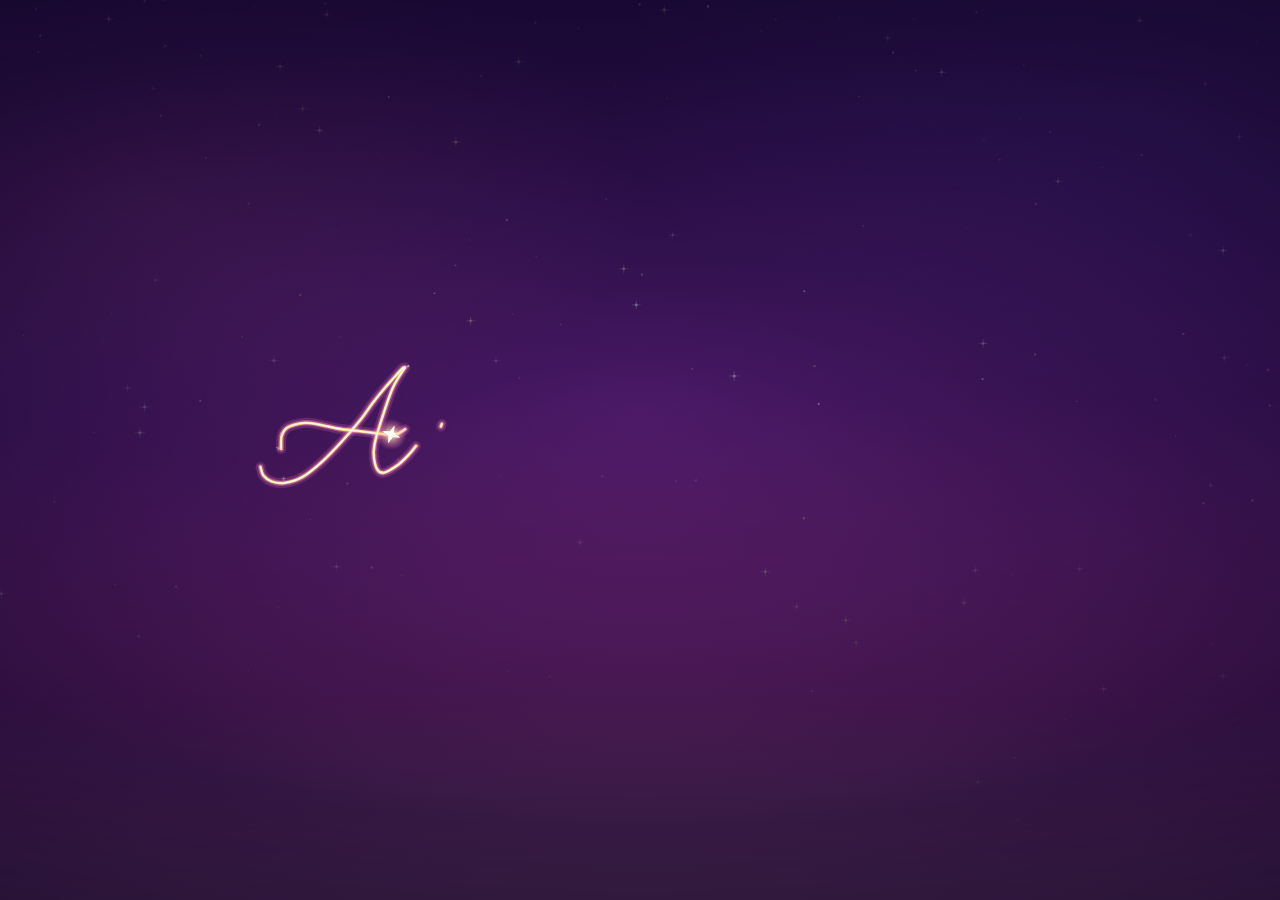
==== index.html @ 1be4444c "Anya's App: first version (home, drawn opening, Maths angles lessons, scores page) Co-Authored-By: C" ====
<!doctype html>
<html lang="en">
<head>
<meta charset="utf-8">
<meta name="viewport" content="width=device-width, initial-scale=1, viewport-fit=cover">
<meta name="robots" content="noindex, nofollow">
<meta name="theme-color" content="#1e0b3a">
<meta name="mobile-web-app-capable" content="yes">
<meta name="apple-mobile-web-app-capable" content="yes">
<meta name="apple-mobile-web-app-status-bar-style" content="black-translucent">
<meta name="apple-mobile-web-app-title" content="Anya's App">
<title>Anya's App</title>
<link rel="manifest" href="manifest.webmanifest">
<link rel="apple-touch-icon" href="icons/icon-180.png">
<link rel="icon" type="image/png" href="icons/icon-192.png">
<link rel="preload" href="fonts/quicksand.woff2" as="font" type="font/woff2" crossorigin>
<link rel="preload" href="fonts/allura.woff2" as="font" type="font/woff2" crossorigin>
<link rel="stylesheet" href="css/app.css">
</head>
<body class="booting">
<canvas id="sky" aria-hidden="true"></canvas>
<div id="aurora" aria-hidden="true"></div>
<main id="app"></main>
<div id="intro" role="img" aria-label="Anya's App"></div>
<canvas id="fx" aria-hidden="true"></canvas>
<noscript><p style="color:#fff;padding:24px;font-family:sans-serif">Anya's App needs JavaScript turned on.</p></noscript>
<script src="js/config.js"></script>
<script src="js/wordmark-data.js"></script>
<script src="js/fx.js"></script>
<script src="js/intro.js"></script>
<script src="js/store.js"></script>
<script src="js/diagram.js"></script>
<script src="js/questions.js"></script>
<script src="js/ring.js"></script>
<script src="js/lessons.js"></script>
<script src="js/player.js"></script>
<script src="js/app.js"></script>
</body>
</html>
---- css/app.css ----
/* Anya's App — "twilight rose". One stylesheet; no build step. */
@font-face { font-family: Quicksand; src: url(../fonts/quicksand.woff2) format('woff2'); font-weight: 300 700; font-display: swap; }
@font-face { font-family: Allura; src: url(../fonts/allura.woff2) format('woff2'); font-display: swap; }
:root {
  --night: #1e0b3a; --plum: #5b1e6e; --rose: #b83b8e; --blush: #f58fb0; --gold: #ffd98a; --cream: #fff8fb; --ink: #3b1a4a;
  --pink: #ff5fa2; --violet: #8b5cf6; --amber: #f5b301; --mint: #22c5a5;
  --glass: rgba(255,255,255,.14); --glass-line: rgba(255,255,255,.36); --line: #ecd2e4;
  --sat: env(safe-area-inset-top, 0px); --sab: env(safe-area-inset-bottom, 0px);
}
* { box-sizing: border-box; -webkit-tap-highlight-color: transparent; }
html, body { margin: 0; min-height: 100%; }
body { font-family: Quicksand, system-ui, sans-serif; font-weight: 500; color: #fff; background: #1e0b3a; min-height: 100dvh; overflow-x: hidden;
  -webkit-font-smoothing: antialiased; -webkit-user-select: none; user-select: none; -webkit-text-size-adjust: 100%; touch-action: manipulation; }
body::before { content: ""; position: fixed; inset: 0; z-index: -3; background: linear-gradient(180deg, #1e0b3a 0%, #5b1e6e 44%, #b83b8e 78%, #f58fb0 100%); }
#sky { position: fixed; inset: 0; width: 100%; height: 100%; z-index: -2; pointer-events: none; }
#aurora { position: fixed; inset: -20%; z-index: -1; pointer-events: none; animation: drift 26s ease-in-out infinite alternate;
  background: radial-gradient(40% 30% at 22% 30%, rgba(255,111,181,.34), transparent 70%), radial-gradient(45% 34% at 80% 22%, rgba(139,92,246,.36), transparent 70%), radial-gradient(52% 30% at 50% 88%, rgba(255,217,138,.24), transparent 70%); }
@keyframes drift { to { transform: translate3d(4%, -3%, 0) rotate(6deg); } }
#fx { position: fixed; inset: 0; width: 100%; height: 100%; z-index: 30; pointer-events: none; }
button { font-family: inherit; cursor: pointer; }
button:focus-visible, a:focus-visible { outline: 3px solid #fff; outline-offset: 3px; }

/* ---------- opening animation ---------- */
#intro { position: fixed; inset: 0; z-index: 20; display: grid; place-items: center; transition: opacity .9s ease;
  background: radial-gradient(120% 80% at 50% 46%, rgba(58,21,96,.5) 0%, rgba(24,8,50,.86) 58%, rgba(14,4,34,.95) 100%); }
#intro.out { opacity: 0; pointer-events: none; }
#intro svg { width: min(86vw, 780px); height: auto; overflow: visible; }
#intro svg.shine { animation: shine 1.3s ease-out; }
@keyframes shine { 0% { filter: brightness(1); } 30% { filter: brightness(1.5) drop-shadow(0 0 22px rgba(255,220,160,.9)); } 100% { filter: brightness(1.08) drop-shadow(0 0 10px rgba(255,170,210,.5)); } }
body.booting #app { visibility: hidden; }

/* ---------- page frame ---------- */
#app { position: relative; min-height: 100dvh; max-width: 620px; margin: 0 auto; padding: calc(var(--sat) + 14px) 16px calc(var(--sab) + 18px); display: flex; flex-direction: column; }
.screen { flex: 1; display: flex; flex-direction: column; animation: screenIn .45s cubic-bezier(.2,.8,.2,1) both; }
@keyframes screenIn { from { opacity: 0; transform: translateY(14px); } }
.rise { animation: rise .7s cubic-bezier(.2,.8,.2,1) both; animation-delay: calc(var(--i, 0) * 70ms + 150ms); }
@keyframes rise { from { opacity: 0; transform: translateY(22px) scale(.96); } }
@keyframes spin { to { transform: rotate(360deg); } }
@keyframes pop { 0% { transform: scale(0) rotate(-30deg); opacity: 0; } 100% { transform: scale(1) rotate(0); opacity: 1; } }
@keyframes shake { 20%, 60% { transform: translateX(-7px); } 40%, 80% { transform: translateX(7px); } }
@keyframes glowpulse { 0%, 100% { box-shadow: 0 6px 18px rgba(184,59,142,.4), 0 0 0 0 rgba(255,150,200,.7); } 50% { box-shadow: 0 6px 18px rgba(184,59,142,.4), 0 0 0 10px rgba(255,150,200,0); } }

/* ---------- home ---------- */
.hello { text-align: center; margin: clamp(10px, 4vh, 44px) 0 clamp(14px, 3vh, 30px); }
.hi { display: block; font-family: Allura, cursive; font-weight: 400; font-size: clamp(68px, 21vw, 124px); line-height: .92; padding: .12em .2em .1em;
  background: linear-gradient(100deg, #ffe9b5 5%, #ffb3d2 50%, #ffd98a 95%); -webkit-background-clip: text; background-clip: text; color: transparent;
  filter: drop-shadow(0 2px 14px rgba(255,140,200,.55)); }
.ask { margin: 0; font-size: clamp(18px, 5vw, 25px); font-weight: 500; line-height: 1.3; text-shadow: 0 1px 10px rgba(30,11,58,.5); }
.subjects { list-style: none; margin: 0; padding: 0; display: grid; grid-template-columns: repeat(2, minmax(0, 1fr)); gap: clamp(11px, 1.9vh, 18px) 12px; }
.subject { display: flex; align-items: center; gap: 9px; width: 100%; min-height: clamp(64px, 9.6vh, 92px); padding: 10px 10px 10px 9px; border-radius: 999px; border: 1.5px solid var(--glass-line);
  background: linear-gradient(135deg, rgba(255,255,255,.3), rgba(255,255,255,.09)); -webkit-backdrop-filter: blur(10px); backdrop-filter: blur(10px);
  color: #fff; font: 600 clamp(16px, 4.4vw, 22px)/1.15 Quicksand, sans-serif; letter-spacing: .2px; text-align: left; text-decoration: none; text-shadow: 0 1px 8px rgba(30,11,58,.45);
  animation: calm 4.6s ease-in-out infinite; animation-delay: calc(var(--i) * -.62s); }
.subject:active { filter: brightness(1.15); }
.subject .ico { flex: none; width: 42px; height: 42px; border-radius: 50%; display: grid; place-items: center; font-size: 25px; text-shadow: none;
  background: radial-gradient(circle at 30% 25%, #fff, #ffd9ea 72%); box-shadow: 0 2px 8px rgba(30,11,58,.25), inset 0 -2px 4px rgba(255,150,200,.35); }
.subject span:last-child { min-width: 0; overflow-wrap: anywhere; }
@keyframes calm {
  0%, 100% { transform: scale(1); box-shadow: 0 6px 22px rgba(30,11,58,.28), inset 0 1px 0 rgba(255,255,255,.5), 0 0 0 rgba(255,190,220,0); }
  50% { transform: scale(1.035); box-shadow: 0 9px 26px rgba(30,11,58,.3), inset 0 1px 0 rgba(255,255,255,.6), 0 0 26px rgba(255,190,220,.6); }
}

/* ---------- inner pages ---------- */
.bar { display: flex; align-items: center; gap: 10px; min-height: 46px; margin-bottom: 10px; }
.back, .mute { flex: none; display: inline-flex; align-items: center; justify-content: center; gap: 4px; min-height: 44px; padding: 8px 16px 8px 12px; border-radius: 999px;
  background: var(--glass); border: 1.5px solid var(--glass-line); color: #fff; font: 600 16px/1 Quicksand, sans-serif; text-decoration: none; }
.back::before { content: "‹"; font-size: 24px; line-height: .7; margin-top: -3px; }
.mute { width: 44px; padding: 0; font-size: 19px; }
.bar h1 { flex: 1; min-width: 0; margin: 0; font: 600 clamp(16px, 4.4vw, 21px)/1.2 Quicksand, sans-serif; text-align: center; text-shadow: 0 1px 8px rgba(30,11,58,.5); }
.title { font-family: Allura, cursive; font-weight: 400; font-size: clamp(60px, 17vw, 96px); line-height: 1.2; text-align: center; margin: 2vh 0 1vh; padding: .1em .2em;
  background: linear-gradient(100deg, #ffe9b5, #ffb3d2 55%, #ffd98a); -webkit-background-clip: text; background-clip: text; color: transparent; filter: drop-shadow(0 2px 12px rgba(255,140,200,.5)); }
.lead { text-align: center; font-size: clamp(17px, 4.6vw, 21px); margin: 0 0 16px; text-shadow: 0 1px 8px rgba(30,11,58,.5); }
.cards { list-style: none; margin: 0; padding: 0; display: grid; gap: 13px; }
.card { position: relative; display: flex; align-items: center; gap: 14px; width: 100%; padding: 14px 16px; border: 0; border-radius: 24px; background: var(--cream); color: var(--ink);
  text-decoration: none; text-align: left; box-shadow: 0 8px 26px rgba(30,11,58,.3); }
.card:active { transform: scale(.985); }
.card .num { flex: none; width: 46px; height: 46px; border-radius: 50%; display: grid; place-items: center; font: 700 21px Quicksand, sans-serif; color: #fff; background: linear-gradient(135deg, #ff7fb8, #b469ff); }
.card .tx { flex: 1; min-width: 0; }
.card .t { display: block; font: 700 clamp(16px, 4.4vw, 19px)/1.2 Quicksand, sans-serif; }
.card .s { display: block; font: 500 15px/1.3 Quicksand, sans-serif; opacity: .78; margin-top: 3px; }
.stars { flex: none; font-size: 21px; letter-spacing: 1px; color: #e3cbdc; white-space: nowrap; }
.stars b { color: var(--amber); font-weight: 400; }
.card .here { position: absolute; top: -11px; right: 16px; background: linear-gradient(135deg, #ffd36e, #ff9ec4); color: var(--ink); font: 700 13px/1 Quicksand, sans-serif; padding: 5px 12px; border-radius: 999px; box-shadow: 0 2px 8px rgba(30,11,58,.25); }
.soon { margin: auto 0; text-align: center; background: var(--cream); color: var(--ink); border-radius: 28px; padding: 26px 20px; box-shadow: 0 12px 40px rgba(30,11,58,.35); }
.soon .big { font-size: 54px; line-height: 1; }
.soon h2 { margin: 10px 0 6px; font: 700 22px/1.25 Quicksand, sans-serif; }
.soon p { margin: 0 0 18px; font: 500 17px/1.4 Quicksand, sans-serif; }
.foot { margin-top: auto; padding-top: 18px; text-align: center; font: 500 13px Quicksand, sans-serif; color: rgba(255,255,255,.75); }

/* ---------- lesson ---------- */
.stages { list-style: none; padding: 0; margin: 0 0 10px; display: grid; grid-template-columns: repeat(3, minmax(0, 1fr)); gap: 8px; }
.stage { display: flex; align-items: center; justify-content: center; gap: 6px; min-height: 44px; padding: 6px 8px; border-radius: 999px; border: 1.5px solid var(--glass-line); background: var(--glass);
  color: #fff; font: 600 15px/1.1 Quicksand, sans-serif; text-align: center; text-decoration: none; }
.stage i { font-style: normal; width: 22px; height: 22px; border-radius: 50%; display: grid; place-items: center; font-size: 13px; font-weight: 700; background: rgba(255,255,255,.25); }
.stage.done i { background: var(--mint); color: #fff; }
.stage.on { background: #fff; color: var(--ink); border-color: #fff; box-shadow: 0 0 18px rgba(255,200,230,.75); }
.stage.on i { background: linear-gradient(135deg, #ff7fb8, #b469ff); color: #fff; }
.sheet { flex: 1; display: flex; flex-direction: column; gap: 10px; background: var(--cream); color: var(--ink); border-radius: 28px; padding: 14px 14px 16px; box-shadow: 0 12px 40px rgba(30,11,58,.35); min-height: 0; }
.job { margin: 0; font: 700 clamp(17px, 4.7vw, 21px)/1.25 Quicksand, sans-serif; text-align: center; }
.sub { margin: 0; font: 600 16px/1.35 Quicksand, sans-serif; text-align: center; }
.count { display: flex; justify-content: center; align-items: center; gap: 7px; font: 600 14px/1 Quicksand, sans-serif; color: #8a6a93; }
.count i { width: 9px; height: 9px; border-radius: 50%; background: #ecd2e4; }
.count i.y { background: var(--mint); } .count i.n { background: #ff8fb0; } .count i.now { background: var(--violet); box-shadow: 0 0 0 3px rgba(139,92,246,.2); }
.pic { position: relative; flex: 1 1 0; min-height: 150px; max-height: 330px; }
.pic svg { position: absolute; inset: 0; display: block; width: 100%; height: 100%; }
.pic.drag { touch-action: none; cursor: grab; }
.pic.shake, .shake { animation: shake .4s ease; }

/* pictures (classes come from js/diagram.js) */
.dg-line, .dg-ray { stroke: var(--ink); stroke-width: 3; stroke-linecap: round; fill: none; }
.dg-tick { stroke: var(--ink); stroke-width: 2.4; stroke-linecap: round; }
.dg-chev { stroke: var(--ink); stroke-width: 2.4; fill: none; stroke-linecap: round; stroke-linejoin: round; }
.dg-dot { fill: var(--ink); }
.dg-x { --c: var(--amber); --t: #8f5a00; } .dg-k0, .dg-known { --c: var(--pink); --t: #b5125f; } .dg-k1 { --c: var(--violet); --t: #5527c9; }
.dg-k2 { --c: var(--mint); --t: #0b7562; } .dg-sq { --c: var(--ink); --t: var(--ink); } .dg-ghost { --c: #cdb9d3; --t: #8a6a93; } .dg-bad { --c: #ff3b6b; --t: #c2113f; }
.dg-wedge { fill: var(--c); fill-opacity: .27; stroke: none; }
.dg-arc { fill: none; stroke: var(--c); stroke-width: 3; stroke-linecap: round; stroke-linejoin: round; }
.dg-label { font: 700 15px Quicksand, sans-serif; font-size: var(--lab, 15px); text-anchor: middle; dominant-baseline: central; fill: var(--t); }
.dg-label.dg-x { font-size: calc(var(--lab, 15px) * 1.27); font-style: italic; }
.dg-ghost.dg-wedge { fill-opacity: .16; } .tap { cursor: pointer; }
.hint .dg-wedge:not(.dg-x) { animation: hintw 1s ease-in-out 3; }
@keyframes hintw { 50% { fill-opacity: .75; } }
.handle { fill: var(--amber); stroke: #fff; stroke-width: 3; filter: drop-shadow(0 2px 5px rgba(59,26,74,.4)); }
.halo { fill: rgba(245,179,1,.25); animation: halo 1.6s ease-in-out infinite; transform-box: fill-box; transform-origin: center; }
@keyframes halo { 50% { transform: scale(1.5); opacity: .35; } }

/* answer row + keypad */
.ans { display: flex; align-items: center; justify-content: center; gap: 8px; font: 700 24px/1 Quicksand, sans-serif; }
.ans em { font-style: italic; color: #8f5a00; }
.box { min-width: 108px; height: 52px; padding: 0 10px; border-radius: 16px; border: 2.5px solid var(--pink); background: #fff; display: grid; place-items: center; font: 700 27px/1 Quicksand, sans-serif; letter-spacing: 1px; box-shadow: 0 0 0 4px rgba(255,95,162,.16); }
.box:empty::before { content: "?"; color: #dcc3d6; }
.del { width: 52px; height: 52px; border-radius: 16px; border: 0; background: #f3e3ee; color: var(--ink); font-size: 22px; }
.pad { display: grid; grid-template-columns: repeat(5, minmax(0, 1fr)); gap: 8px; }
.key { min-height: 50px; border-radius: 16px; border: 0; background: #fff; color: var(--ink); font: 700 23px/1 Quicksand, sans-serif; box-shadow: 0 3px 0 #e5c6dc, 0 4px 12px rgba(59,26,74,.1); }
.key:active, .del:active { transform: translateY(2px); box-shadow: 0 1px 0 #e5c6dc; background: #ffe9f3; }
.btn { display: flex; align-items: center; justify-content: center; gap: 8px; width: 100%; min-height: 52px; padding: 10px 18px; border-radius: 999px; border: 0; color: #fff;
  font: 700 18px/1.2 Quicksand, sans-serif; text-decoration: none; text-align: center; background: linear-gradient(135deg, #ff6fb5, #b469ff); box-shadow: 0 6px 18px rgba(184,59,142,.4); }
.btn:active { transform: translateY(1px); filter: brightness(1.08); }
.btn[disabled] { opacity: .42; box-shadow: none; }
.btn.soft { background: #fbeef6; color: var(--ink); border: 2px solid var(--line); box-shadow: none; }
.btn.gold { background: linear-gradient(135deg, #ffd36e, #ff9ec4); color: var(--ink); }
.btn.go { animation: glowpulse 1.8s ease-in-out infinite; }
.btn[aria-busy=true] { pointer-events: none; }
.btn[aria-busy=true]::before { content: ""; flex: none; width: 18px; height: 18px; border-radius: 50%; border: 3px solid rgba(255,255,255,.45); border-top-color: #fff; animation: spin .7s linear infinite; }
.row { display: grid; grid-template-columns: repeat(2, minmax(0, 1fr)); gap: 10px; }
.stack { display: flex; flex-direction: column; gap: 10px; }
.help { background: #fff4cf; border: 2px solid #ffd98a; border-radius: 18px; padding: 10px 14px; }
.help ol { margin: 0; padding-left: 24px; font: 600 17px/1.45 Quicksand, sans-serif; }
.verdict { margin: 0; font: 700 21px/1.2 Quicksand, sans-serif; text-align: center; }
.verdict.good { color: #0b7562; } .verdict.bad { color: #b5125f; }
.work { list-style: none; margin: 0; padding: 8px 14px; background: #fff; border: 2px solid #f1dcea; border-radius: 16px; font: 600 16px/1.5 Quicksand, sans-serif; text-align: center; }
.work li:last-child { font-weight: 700; color: #8f5a00; }
.chip { align-self: center; background: #e9fbf6; color: #0b7562; border-radius: 999px; padding: 6px 14px; font: 700 15px/1.2 Quicksand, sans-serif; }

/* fill-the-ring */
.ring { display: grid; place-items: center; }
.ring svg { display: block; width: min(100%, 250px); height: auto; overflow: visible; } .ring.full svg { width: min(100%, 170px, 22vh); }
.ring .trk { fill: none; stroke: #f1dcea; }
.ring .seg { fill: none; stroke: var(--c); }
.ring .gap { fill: none; stroke: #c9b0c9; stroke-dasharray: 3 5; }
.ring .over { fill: none; stroke: #ff3b6b; }
.ring text { font: 700 14px Quicksand, sans-serif; fill: var(--ink); text-anchor: middle; dominant-baseline: central; }
.ring text.sum { font-size: 15px; } .ring text.note { font-size: 15px; fill: #8a6a93; } .ring text.note.bad { fill: #c2113f; } .ring text.note.good { fill: #0b7562; }

/* result */
.result { text-align: center; gap: 12px; }
.bigstars { font-size: clamp(50px, 15vw, 70px); line-height: 1; letter-spacing: 6px; color: #ead3e3; }
.bigstars b { display: inline-block; color: var(--amber); font-weight: 400; animation: pop .6s cubic-bezier(.2,1.6,.4,1) both; animation-delay: calc(var(--i) * .28s + .25s); text-shadow: 0 2px 14px rgba(245,179,1,.5); }
.score { margin: 0; font: 700 30px/1.3 Quicksand, sans-serif; }
.review { list-style: none; margin: 0; padding: 0; display: grid; gap: 7px; text-align: left; }
.review li { display: flex; gap: 10px; align-items: flex-start; background: #fff; border: 2px solid #f1dcea; border-radius: 14px; padding: 8px 12px; font: 600 15px/1.4 Quicksand, sans-serif; }
.review .m { flex: none; width: 24px; height: 24px; border-radius: 50%; display: grid; place-items: center; color: #fff; font-size: 14px; font-weight: 700; background: var(--mint); }
.review li.n .m { background: #ff6f9c; }
.review small { display: block; font: 500 14px/1.4 Quicksand, sans-serif; color: #6f4f7a; }
.savenote { margin: 0; font: 600 14px/1.3 Quicksand, sans-serif; color: #8a6a93; min-height: 18px; }

/* key screen */
.keycard { margin: auto 0; background: var(--cream); color: var(--ink); border-radius: 28px; padding: 24px 18px; box-shadow: 0 12px 40px rgba(30,11,58,.35); display: flex; flex-direction: column; gap: 12px; text-align: center; }
.keycard h2 { margin: 0; font: 700 22px/1.25 Quicksand, sans-serif; }
.keycard input { width: 100%; height: 56px; border-radius: 16px; border: 2.5px solid var(--pink); font: 700 20px Quicksand, sans-serif; text-align: center; color: var(--ink); background: #fff; -webkit-user-select: text; user-select: text; }
.keycard .err { margin: 0; min-height: 20px; font: 600 15px/1.3 Quicksand, sans-serif; color: #c2113f; }

/* ---------- bigger screens ---------- */
@media (min-width: 700px) {
  #app { max-width: 860px; padding-left: 30px; padding-right: 30px; }
  .subjects { grid-template-columns: repeat(3, minmax(0, 1fr)); gap: 20px; }
  .subject { min-height: 86px; padding: 14px 20px 14px 16px; font-size: 23px; }
  .subject .ico { width: 56px; height: 56px; font-size: 30px; }
  .cards { gap: 16px; } .card { padding: 18px 22px; }
  .sheet { padding: 22px 24px 24px; gap: 14px; } .key { min-height: 62px; font-size: 26px; } .pic { min-height: 220px; max-height: 460px; }
  .sheet.narrow, .soon, .keycard { max-width: 560px; width: 100%; align-self: center; }
}
@media (min-width: 900px) and (orientation: landscape) {
  #app { max-width: 1120px; }
  .subjects { grid-template-columns: repeat(4, minmax(0, 1fr)); }
  .cards.two { grid-template-columns: repeat(2, minmax(0, 1fr)); }
  .split { display: grid; grid-template-columns: minmax(0, 1.15fr) minmax(0, 1fr); gap: 26px; align-items: center; flex: 1; }
  .split .pic { flex: none; height: min(56vh, 460px); max-height: none; }
}
.split { display: flex; flex-direction: column; gap: 10px; flex: 1; min-height: 0; }
.split > div { display: flex; flex-direction: column; gap: 10px; min-width: 0; }
.split > div:first-child { flex: 1 1 auto; justify-content: center; }
@media (min-width: 900px) and (orientation: landscape) { .split { display: grid; } }
@media (max-height: 760px) and (max-width: 699px) {
  .bar { min-height: 44px; margin-bottom: 6px; } .stages { margin-bottom: 6px; } .help { padding: 7px 12px; } .help ol { font-size: 15px; line-height: 1.3; padding-left: 20px; }
  .sheet { gap: 8px; padding: 12px 12px 14px; } .key { min-height: 46px; } .btn { min-height: 48px; } .box, .del { height: 48px; }
  .hello { margin-top: 4px; } .subject { min-height: 62px; padding-top: 8px; padding-bottom: 8px; } .subjects { gap: 11px; }
}
@media (prefers-reduced-motion: reduce) {
  *, *::before, *::after { animation-duration: .01ms !important; animation-iteration-count: 1 !important; transition-duration: .01ms !important; }
}

/* added with the lesson screens */
[hidden] { display: none !important; }
.hello { font-weight: inherit; } .ask { display: block; }
.soon h1, .keycard h1 { margin: 10px 0 6px; font: 700 22px/1.25 Quicksand, sans-serif; }
.pad44 { flex: none; width: 44px; }
.qhead { display: flex; align-items: center; justify-content: space-between; gap: 10px; }
.qhead .job { flex: 1; min-width: 0; text-align: left; } .qhead .count { flex: none; }
.count:has(i:nth-child(10)) { gap: 4px; font-size: 13px; } .count:has(i:nth-child(10)) i { width: 5px; height: 5px; }
.duo { display: grid; grid-template-columns: repeat(2, minmax(0, 1fr)); gap: 10px; }
.duo > [hidden] + *, .duo > :only-child { grid-column: 1 / -1; }
.btn.small { min-height: 48px; padding: 8px 10px; font-size: 15px; }
.btn.opt { min-height: 60px; font-size: 21px; }
.sub.bad { color: #b5125f; } .sub:empty { display: none; }
#ctl { justify-content: flex-end; }
.fb { display: grid; grid-template-columns: minmax(0, 150px) minmax(0, 1fr); gap: 10px; align-items: center; } .fb.solo { grid-template-columns: minmax(0, 1fr); }
.ringsum { margin: 2px 0 0; font: 700 15px/1.2 Quicksand, sans-serif; text-align: center; } .ringsum b { color: var(--t); }
.ring .seg.anim, .ring .over.anim { stroke-dasharray: 1; stroke-dashoffset: 1; animation: ringfill .5s ease forwards; animation-delay: calc(var(--i) * .4s); }
@keyframes ringfill { to { stroke-dashoffset: 0; } }
.tap { fill: transparent; pointer-events: all; }
.mini { flex: none; width: 104px; } .mini svg { display: block; width: 100%; height: auto; }
.review li > div:last-child { flex: 1; min-width: 0; }

/* small phones: help and the wrong-answer line share one place; the live ring steps aside while help is open */
@media (max-height: 800px) { .help:not([hidden]) + #say { display: none; } }
@media (max-width: 699px) { #ctl:has(> #help:not([hidden])) > #ring { display: none; } }

/* ---------- tablets: bigger words and buttons; the subjects fill the screen ---------- */
@media (min-width: 700px) and (min-height: 700px) {
  .hello { margin-top: 6vh; margin-bottom: 4vh; } .ask { font-size: 29px; }
  .subjects { grid-template-columns: repeat(2, minmax(0, 1fr)); gap: clamp(20px, 2.5vh, 32px) 22px; width: 100%; max-width: 690px; align-self: center; }
  .subject { min-height: clamp(92px, 10.6vh, 128px); padding: 14px 22px 14px 20px; gap: 18px; font-size: 30px; }
  .subject .ico { width: 76px; height: 76px; font-size: 41px; }
  .bar { min-height: 54px; margin-bottom: 14px; } .bar h1 { font-size: 27px; }
  .back, .mute { min-height: 52px; font-size: 19px; } .back { padding: 10px 20px 10px 14px; } .mute { width: 52px; font-size: 22px; } .pad44 { width: 52px; }
  .lead { font-size: 25px; margin-bottom: 22px; }
  .card { padding: 20px 24px; gap: 18px; } .card .num { width: 58px; height: 58px; font-size: 25px; } .card .t { font-size: 23px; } .card .s { font-size: 18px; } .stars { font-size: 26px; }
  .card .here { font-size: 15px; padding: 6px 14px; }
  .stages { gap: 12px; margin-bottom: 14px; } .stage { min-height: 54px; font-size: 19px; gap: 9px; } .stage i { width: 28px; height: 28px; font-size: 16px; }
  .job { font-size: 26px; } .sub { font-size: 20px; } .count { font-size: 17px; gap: 9px; } .count i { width: 11px; height: 11px; }
  .count:has(i:nth-child(10)) { font-size: 16px; gap: 6px; } .count:has(i:nth-child(10)) i { width: 8px; height: 8px; }
  .pic { max-height: 560px; }
  .btn { min-height: 62px; font-size: 22px; } .btn.small { min-height: 58px; font-size: 19px; } .btn.opt { min-height: 74px; font-size: 26px; }
  .duo, .row { gap: 14px; } .stack { gap: 14px; }
  .ans { font-size: 30px; gap: 10px; } .box { min-width: 140px; height: 64px; font-size: 32px; } .del { width: 64px; height: 64px; font-size: 26px; }
  .pad { gap: 12px; } .key { min-height: 70px; font-size: 30px; border-radius: 20px; }
  .help { padding: 14px 18px; } .help ol { font-size: 21px; padding-left: 30px; }
  .verdict { font-size: 28px; } .work { font-size: 20px; padding: 12px 18px; } .chip { font-size: 18px; }
  .fb { grid-template-columns: minmax(0, 200px) minmax(0, 1fr); gap: 16px; } .ringsum { font-size: 19px; }
  .ring svg { width: min(100%, 330px); } .ring.full svg { width: min(100%, 230px, 24vh); }
  .score { font-size: 38px; } .savenote { font-size: 17px; } .bigstars { font-size: 84px; }
  .review { gap: 10px; } .review li { font-size: 19px; padding: 12px 16px; gap: 16px; } .review small { font-size: 17px; } .mini { width: 150px; }
  .soon { padding: 34px 28px; } .soon h1, .keycard h1 { font-size: 28px; } .soon p { font-size: 21px; } .soon .big { font-size: 72px; }
  .keycard { padding: 30px 26px; gap: 16px; } .keycard input { height: 66px; font-size: 24px; } .keycard .err { font-size: 18px; }
  .foot { font-size: 15px; }
}
@media (min-width: 900px) and (min-height: 700px) and (orientation: landscape) {
  .hello { margin-top: 2vh; margin-bottom: 30px; }
  .subjects { grid-template-columns: repeat(5, minmax(0, 1fr)); gap: 22px; max-width: 1060px; }
  .subject { flex-direction: column; justify-content: center; gap: 14px; min-height: clamp(170px, 29vh, 300px); padding: 20px 10px; border-radius: 40px; text-align: center; font-size: 25px; }
  .subject .ico { width: 88px; height: 88px; font-size: 48px; }
  .split .pic { height: min(58vh, 500px); }
}
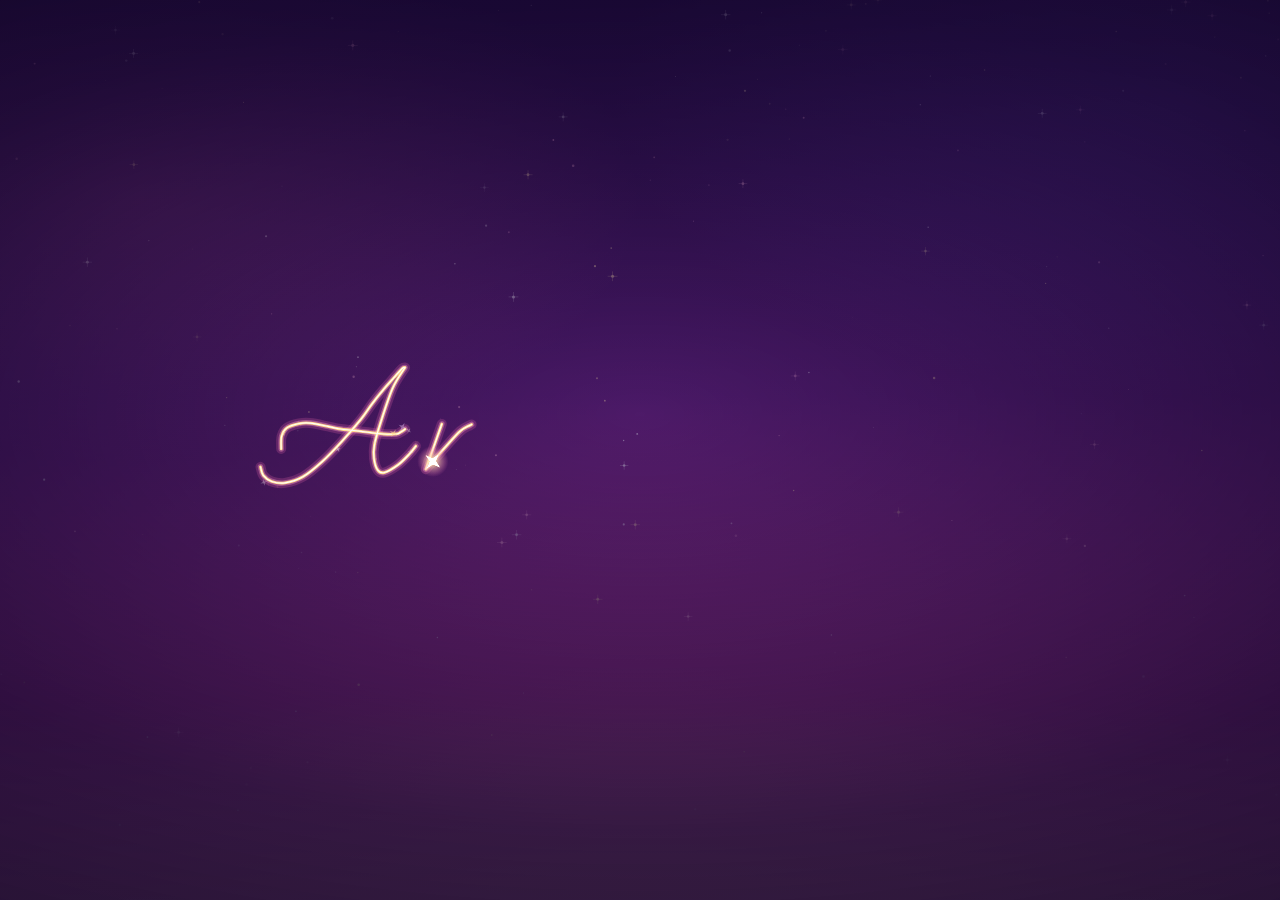
==== commit 4c4a3c02: "Version 4: help that shows the working, and Minus numbers Stuck? Show me now shows each step as a su" ====
--- a/index.html
+++ b/index.html
@@ -34,6 +34,8 @@
 <script src="js/ring.js"></script>
 <script src="js/lessons.js"></script>
 <script src="js/player.js"></script>
+<script src="js/minus.js"></script>
+<script src="js/minusplay.js"></script>
 <script src="js/app.js"></script>
 </body>
 </html>
--- a/css/app.css
+++ b/css/app.css
@@ -146,7 +146,7 @@
 .stack { display: flex; flex-direction: column; gap: 10px; }
 .help { background: #fff4cf; border: 2px solid #ffd98a; border-radius: 18px; padding: 10px 14px; }
 .help ol { margin: 0; padding-left: 24px; font: 600 17px/1.45 Quicksand, sans-serif; }
-.verdict { margin: 0; font: 700 21px/1.2 Quicksand, sans-serif; text-align: center; }
+.verdict { margin: 0; font: 700 21px/1.2 Quicksand, sans-serif; text-align: center; text-wrap: balance; }
 .verdict.good { color: #0b7562; } .verdict.bad { color: #b5125f; }
 .work { list-style: none; margin: 0; padding: 8px 14px; background: #fff; border: 2px solid #f1dcea; border-radius: 16px; font: 600 16px/1.5 Quicksand, sans-serif; text-align: center; }
 .work li:last-child { font-weight: 700; color: #8f5a00; }
@@ -223,6 +223,16 @@
 .btn.small { min-height: 48px; padding: 8px 10px; font-size: 15px; }
 .btn.opt { min-height: 60px; font-size: 21px; }
 .sub.bad { color: #b5125f; } .sub:empty { display: none; }
+/* "Add or take away?": choices in words, and choices that are two lines of working */
+.btn.opt.words { padding: 8px; font-size: 17px; line-height: 1.2; text-wrap: balance; }
+@media (max-width: 699px) {   /* a longer job line gets the full width; the round counter sits above it */
+  .qhead.long { flex-direction: column-reverse; align-items: stretch; gap: 7px; } .qhead.long .count { justify-content: flex-start; }
+}
+@media (max-height: 760px) and (max-width: 699px) { #ring .ring.full svg { width: min(100%, 108px); } }
+.btn.opt.lines { display: grid; justify-items: center; gap: 1px; padding: 8px 14px; font-size: 19px; line-height: 1.25; font-variant-numeric: tabular-nums; }
+.btn.opt.no { opacity: .45; text-decoration: line-through; }
+.btn.opt.yes { background: #d8f7ee; border-color: #0b7562; color: #0b7562; }
+.work li.fact { font-weight: 600; color: var(--ink); }
 #ctl { justify-content: flex-end; }
 .fb { display: grid; grid-template-columns: minmax(0, 150px) minmax(0, 1fr); gap: 10px; align-items: center; } .fb.solo { grid-template-columns: minmax(0, 1fr); }
 .ringsum { margin: 2px 0 0; font: 700 15px/1.2 Quicksand, sans-serif; text-align: center; } .ringsum b { color: var(--t); }
@@ -252,6 +262,7 @@
   .count:has(i:nth-child(10)) { font-size: 16px; gap: 6px; } .count:has(i:nth-child(10)) i { width: 8px; height: 8px; }
   .pic { max-height: 560px; }
   .btn { min-height: 62px; font-size: 22px; } .btn.small { min-height: 58px; font-size: 19px; } .btn.opt { min-height: 74px; font-size: 26px; }
+  .btn.opt.words { font-size: 23px; padding: 10px 18px; } .btn.opt.lines { font-size: 24px; padding: 10px 20px; }
   .duo, .row { gap: 14px; } .stack { gap: 14px; }
   .ans { font-size: 30px; gap: 10px; } .box { min-width: 140px; height: 64px; font-size: 32px; } .del { width: 64px; height: 64px; font-size: 26px; }
   .pad { gap: 12px; } .key { min-height: 70px; font-size: 30px; border-radius: 20px; }
@@ -272,3 +283,122 @@
   .subject .ico { width: 88px; height: 88px; font-size: 48px; }
   .split .pic { height: min(58vh, 500px); }
 }
+
+/* ---------- Help, second version: a short line, then the sum it means with her numbers ---------- */
+.help li + li { margin-top: 4px; }
+.help .say { display: block; }
+.help .sum { display: inline-block; margin: 3px 8px 1px 0; padding: 2px 11px; border-radius: 11px; background: #fff; border: 2px solid #ffd98a; color: #8f5a00;
+  font-weight: 700; font-variant-numeric: tabular-nums; white-space: nowrap; line-height: 1.3; }
+@media (max-width: 699px), (max-height: 860px) {          /* phones, and an iPad on its side: the sum sits after the words when there is room */
+  .help .say { display: inline; }
+  .help .sum { margin: 2px 0 0 5px; }
+}
+@media (min-width: 700px) and (max-height: 860px) { .help ol { font-size: 19px; } }
+@media (max-height: 760px) and (max-width: 699px) {
+  .help li + li { margin-top: 0; }
+  .help .sum { margin-top: 1px; padding: 0 8px; border-width: 1.5px; }
+}
+@media (max-height: 700px) and (max-width: 699px) {       /* the smallest phones: the help needs the room */
+  body:has(#help:not([hidden])) #strip { display: none; }
+  .help { padding-top: 5px; padding-bottom: 5px; }
+  #ctl:has(> #help:not([hidden])) .key { min-height: 44px; }
+}
+
+/* ---------- Minus numbers (version 4) ----------
+   A sum is built from pieces. Every sign is drawn from bars, so two minus bars can cross to make a plus.
+   A minus is always rose and a plus is always gold, on every screen. */
+.minusico { font-size: 1.5em; line-height: 1; }
+.stages.two { grid-template-columns: repeat(2, minmax(0, 1fr)); }
+.sub.good { color: #0b7562; }
+.cheatlink { margin-top: 14px; }
+.sumcard { position: relative; flex: 1 1 auto; display: flex; flex-direction: column; align-items: center; justify-content: center; gap: 10px; min-height: 132px; padding: 14px 8px;
+  border-radius: 22px; border: 2px solid var(--line); background: linear-gradient(180deg, #fff, #fff3f9); overflow: hidden; }
+.sumline { display: flex; align-items: center; justify-content: center; white-space: nowrap; font: 700 clamp(44px, 12.5vw, 64px)/1.1 Quicksand, sans-serif; font-variant-numeric: tabular-nums; color: var(--ink); }
+.sumline.eq { font-size: clamp(34px, 9.6vw, 56px); }
+.grp { display: inline-flex; align-items: center; padding: 0 .05em; border: 3px solid transparent; border-radius: .34em; transition: background .35s, border-color .35s, color .35s, padding .35s, margin .35s; }
+.tok { display: inline-block; }
+.tok.eq { margin: 0 .14em; color: #8a6a93; }
+.tok.sign { position: relative; flex: none; width: .62em; height: 1.1em; padding: 0; border: 0; background: none; font: inherit; transition: transform .6s cubic-bezier(.5, 0, .2, 1), width .35s, opacity .35s, margin .35s; }
+.tok.sign.minus { color: #b5125f; } .tok.sign.plus { color: #8f5a00; }
+.tok.sign::before, .tok.sign.plus::after { content: ""; position: absolute; left: 50%; top: 50%; width: .5em; height: .11em; margin: -.055em 0 0 -.25em; border-radius: .06em; background: currentColor; }
+.tok.sign.plus::after { transform: rotate(90deg); transition: transform .5s; }
+.tok.sign.plus.losing::after { transform: rotate(90deg) scaleX(0); }
+.tok.sign.fly { z-index: 2; background: none !important; box-shadow: none !important; }
+.tok.sign.pop { animation: m-pop .55s cubic-bezier(.3, 1.6, .5, 1); }
+.tok.sign.ghost { width: 0; opacity: 0; }
+.gb > [data-role="op"] { margin: 0 .17em; }
+.gb > [data-role="op"][data-pair] { margin-right: .03em; }
+button.tok.sign { width: .8em; min-width: 46px; min-height: 48px; margin: 0 3px; border-radius: 14px; background: #fbeef6; box-shadow: 0 3px 0 #e5c6dc; }
+.gb > button[data-role="op"] { margin: 0 3px 0 .12em; }
+button.tok.sign.lit { background: #fff3d6; box-shadow: 0 0 0 4px #ffd98a; }
+/* each number wears its sign */
+.chips .grp { padding: 0 .13em; margin: 0 .05em; }
+.chips .grp.plus { background: #fff3d6; border-color: #ffd98a; color: #8f5a00; }
+.chips .grp.minus { background: #ffe3ef; border-color: #f7a8c8; color: #b5125f; }
+.sumline.chips .tok.sign.ghost { width: .62em; opacity: 1; }
+.sumline.chips .gb > [data-role="op"] { margin: 0; }
+.mark { animation: m-mark 1s ease-in-out 3; border-radius: .3em; }
+@keyframes m-pop { 0% { transform: scale(.2); } 100% { transform: scale(1); } }
+@keyframes m-mark { 0%, 100% { box-shadow: 0 0 0 0 rgba(255, 190, 60, 0); } 50% { box-shadow: 0 0 0 5px rgba(255, 190, 60, .95); } }
+@keyframes m-left { 50% { transform: scale(1.3); } }
+@keyframes m-nudge { 0%, 100% { transform: none; } 50% { transform: scale(1.07); box-shadow: 0 0 0 5px rgba(255, 190, 60, .9); } }
+.nudge { animation: m-nudge 1s ease-in-out 3; }
+/* the dots: one for each number; different signs cancel in pairs */
+.dotrows { display: grid; gap: 6px; justify-items: start; font-size: 22px; }
+.drow { display: flex; align-items: center; gap: 5px; min-height: 18px; }
+.drow i { flex: none; width: 17px; height: 17px; border-radius: 50%; transition: opacity .4s, transform .4s; transition-delay: calc(var(--k, 0) * 90ms); }
+.drow.minus i { background: #e0468f; } .drow.plus i { background: #f0b429; }
+.drow i.gone { opacity: .16; transform: scale(.6); }
+.drow i.left { animation: m-left .9s ease-in-out .8s 2; }
+.tok.sign.mini { width: .62em; height: .8em; }
+.drow .tok.sign.mini { margin-right: 3px; }
+.dotsum { margin: 0; padding: 1px 12px; border-radius: 11px; background: #fff; border: 2px solid #ffd98a; color: #8f5a00; font: 700 19px/1.3 Quicksand, sans-serif; font-variant-numeric: tabular-nums; }
+.btn.opt .tok.sign.mini { font-size: 1.35em; }
+.btn.opt.yes .tok.sign { color: inherit; }
+/* the minus key */
+.key.neg { flex: none; width: 58px; min-height: 52px; display: grid; place-items: center; font-size: 30px; color: #b5125f; background: #ffe3ef; box-shadow: 0 3px 0 #f1b6d0; }
+.key.neg.on { background: #b5125f; box-shadow: 0 3px 0 #7d0b41; } .key.neg.on .tok.sign { color: #fff; }
+/* the working after an answer */
+.work.steps { text-align: left; } .work.steps li + li { margin-top: 3px; } .work.steps li:last-child { color: var(--ink); font-weight: 600; }
+.work .sum { display: inline-block; padding: 0 9px; border-radius: 10px; background: #fff4cf; border: 1.5px solid #ffd98a; color: #8f5a00; font-weight: 700; white-space: nowrap; font-variant-numeric: tabular-nums; }
+.review .mini.msum { width: auto; min-width: 86px; padding: 5px 8px; border-radius: 10px; background: #fff3f9; border: 1.5px solid #f1dcea; font: 700 18px/1.3 Quicksand, sans-serif; text-align: center; white-space: nowrap; }
+/* the cheats as pictures */
+.rule { display: flex; align-items: center; justify-content: center; white-space: nowrap; font: 700 clamp(28px, 8vw, 44px)/1.1 Quicksand, sans-serif; font-variant-numeric: tabular-nums; }
+.rule .arrow { margin: 0 .22em; font-size: .6em; color: #b58cc0; }
+.rule .how { padding: .42em .8em; border-radius: 999px; background: linear-gradient(135deg, #ff7fb8, #b469ff); color: #fff; font-size: .4em; line-height: 1; }
+.rule .tok.sign.made { border-radius: .3em; box-shadow: 0 0 0 3px #ffd98a; background: #fff; }
+.sumcard.rules { gap: 16px; }
+.cheats { display: grid; gap: 14px; }
+.cheat { flex: none; align-items: center; gap: 14px; padding: 18px 12px 20px; }
+.cheat h2 { margin: 0; display: flex; align-items: center; gap: 10px; font: 700 22px/1.2 Quicksand, sans-serif; }
+.cheat h2 i { flex: none; width: 34px; height: 34px; border-radius: 50%; display: grid; place-items: center; font-style: normal; font-size: 18px; color: #fff; background: linear-gradient(135deg, #ff7fb8, #b469ff); }
+.cheat .sub { font-size: 18px; font-weight: 700; text-wrap: balance; }
+@media (max-height: 700px) and (max-width: 699px) {       /* the smallest phones */
+  .sumcard { min-height: 104px; padding: 8px 8px; gap: 6px; } .dotrows { gap: 4px; } .drow i { width: 14px; height: 14px; } .dotsum { font-size: 16px; }
+  .work.steps { font-size: 15px; line-height: 1.4; padding: 6px 12px; }
+}
+@media (min-width: 700px) and (min-height: 700px) {       /* her iPad */
+  .sumline { font-size: 84px; } .sumline.eq { font-size: 68px; } .sumcard { min-height: 250px; gap: 18px; padding: 22px 14px; }
+  button.tok.sign { min-width: 64px; min-height: 64px; margin: 0 5px; }
+  .dotrows { gap: 9px; font-size: 30px; } .drow { gap: 7px; } .drow i { width: 24px; height: 24px; } .dotsum { font-size: 26px; padding: 2px 16px; }
+  .key.neg { width: 64px; min-height: 64px; font-size: 36px; }
+  .rule { font-size: 54px; } .cheat { padding: 26px 20px 28px; gap: 20px; } .cheat h2 { font-size: 28px; } .cheat h2 i { width: 42px; height: 42px; font-size: 22px; } .cheat .sub { font-size: 24px; }
+  .review .mini.msum { font-size: 22px; min-width: 110px; } .cheatlink { margin-top: 20px; }
+}
+@media (min-width: 900px) and (orientation: landscape) {
+  .msplit .sumcard { min-height: min(52vh, 430px); }
+  .cheats { grid-template-columns: repeat(2, minmax(0, 1fr)); } .cheats .rule { font-size: 46px; }
+}
+/* cheat 1 is two signs and an arrow, so it is drawn bigger than the number chips of cheat 2 */
+.rule:not(.chips) { font-size: clamp(42px, 12.5vw, 60px); }
+.sumline:not(.chips) .gb > span[data-role="op"]:not([data-pair]) { margin: 0 .22em 0 .1em; }
+@media (min-width: 700px) and (min-height: 700px) { .rule:not(.chips) { font-size: 76px; } }
+@media (min-width: 900px) and (orientation: landscape) { .cheats .rule:not(.chips) { font-size: 62px; } }
+
+/* Cover the signs: both signs fade, the bigger number is ringed, then its own sign comes back */
+.sumline.cover .grp > .tok.sign { opacity: .12; }
+.sumline.cover .grp.win > .tok.sign { opacity: 1; }
+.sumline.cover .grp.big { box-shadow: 0 0 0 5px rgba(255, 190, 60, .95); animation: m-big 1.2s ease-in-out 1 both; }
+@keyframes m-big { 0% { box-shadow: 0 0 0 0 rgba(255, 190, 60, 0); } 40% { box-shadow: 0 0 0 8px rgba(255, 190, 60, .95); } 100% { box-shadow: 0 0 0 5px rgba(255, 190, 60, .95); } }
+.cheat .sub.note { font-size: 16px; font-weight: 600; color: #8a6a93; }
+@media (min-width: 700px) and (min-height: 700px) { .cheat .sub.note { font-size: 20px; } }
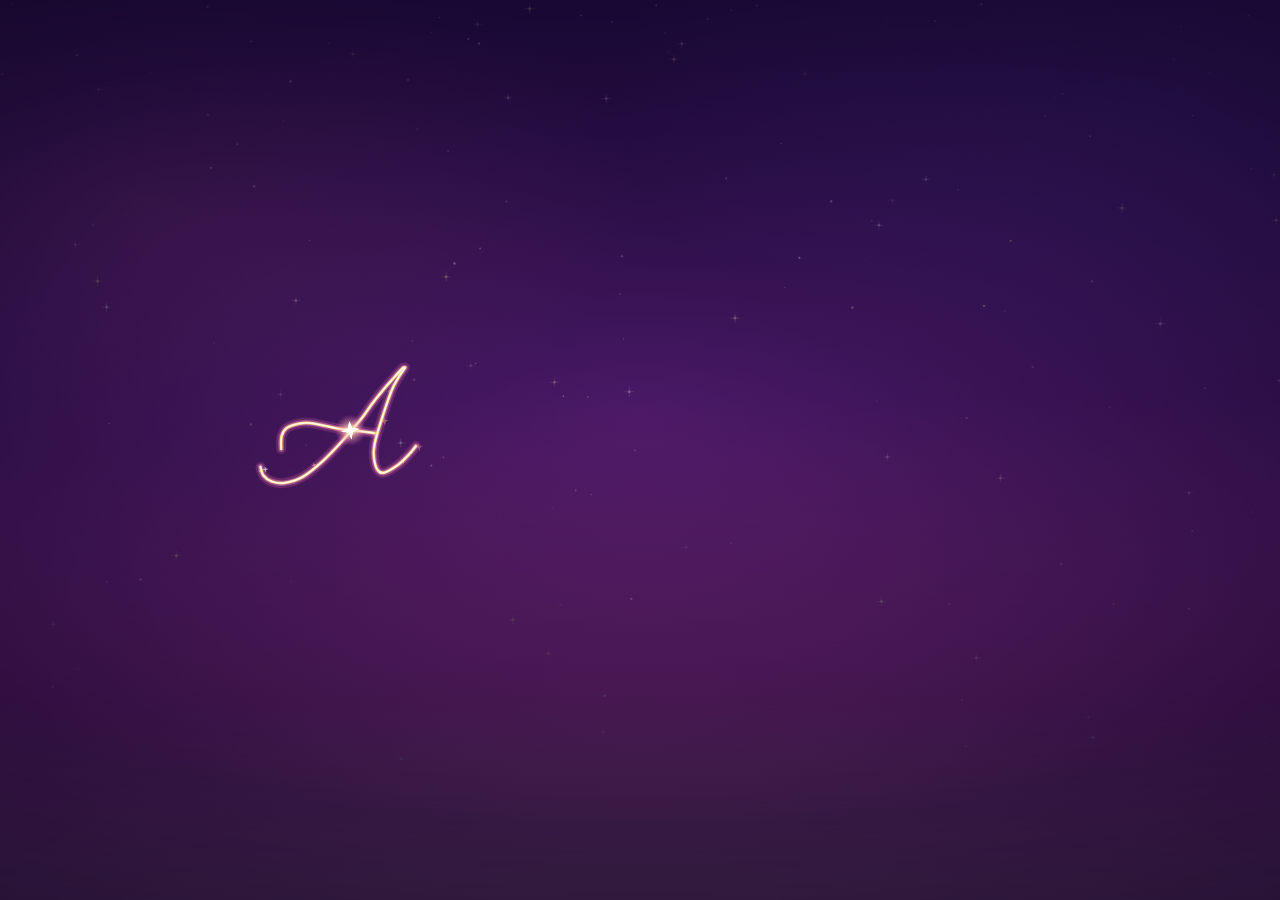
==== commit dae5adf3: "Version 5: Times and divide New Maths topic for minus numbers with times and divide, in the same sty" ====
--- a/index.html
+++ b/index.html
@@ -36,6 +36,8 @@
 <script src="js/player.js"></script>
 <script src="js/minus.js"></script>
 <script src="js/minusplay.js"></script>
+<script src="js/times.js"></script>
+<script src="js/timesplay.js"></script>
 <script src="js/app.js"></script>
 </body>
 </html>
--- a/css/app.css
+++ b/css/app.css
@@ -402,3 +402,60 @@
 @keyframes m-big { 0% { box-shadow: 0 0 0 0 rgba(255, 190, 60, 0); } 40% { box-shadow: 0 0 0 8px rgba(255, 190, 60, .95); } 100% { box-shadow: 0 0 0 5px rgba(255, 190, 60, .95); } }
 .cheat .sub.note { font-size: 16px; font-weight: 600; color: #8a6a93; }
 @media (min-width: 700px) and (min-height: 700px) { .cheat .sub.note { font-size: 20px; } }
+/* ---------- Times and divide ---------- */
+.meas { position: absolute; left: 0; top: 0; visibility: hidden; pointer-events: none; width: max-content; }
+.tok.op { margin: 0 .16em; color: #8a6a93; }
+.opg { display: inline-flex; align-items: center; margin: 0 .08em; }
+.tok.par { color: inherit; opacity: .7; font-weight: 600; }
+.tok.par.big { margin: 0 .03em; color: #8a6a93; opacity: 1; border-radius: .2em; }
+.tok.qbox { flex: none; box-sizing: border-box; width: .84em; height: .92em; margin: 0 .09em; border: .075em dashed #b83b8e; border-radius: .2em; background: #fff; }
+.tok.sq { align-self: flex-start; margin: .04em 0 0 .05em; font-size: .5em; color: #8a6a93; }
+.chips .grp.zero { background: #f3ecf7; border-color: #d9c8e4; color: var(--ink); }
+.chips .grp.bare { background: none; border-color: transparent; color: var(--ink); }
+.grp.fill { box-shadow: 0 0 0 4px rgba(255, 190, 60, .95); animation: m-pop .55s cubic-bezier(.3, 1.6, .5, 1); }
+.grp.ring { box-shadow: 0 0 0 4px rgba(255, 190, 60, .95); }
+.grp.landed { animation: m-pop .5s cubic-bezier(.3, 1.6, .5, 1); }
+button.grp.tapnum { justify-content: center; min-width: 48px; min-height: 48px; font: inherit; cursor: pointer; -webkit-tap-highlight-color: transparent; box-shadow: 0 3px 0 rgba(120, 60, 110, .22); }
+.grp.lit, button.grp.tapnum.lit { box-shadow: 0 0 0 4px #ffc83d; }
+.sumline.cover .grp, .rule.cover .grp { background: #fff; border-color: #e6d7ee; color: var(--ink); }
+.rule.cover .grp > .tok.sign { opacity: .12; }
+/* the signs on their own, and the sign they make */
+.srow { display: flex; align-items: center; justify-content: center; gap: 8px; font: 700 30px/1 Quicksand, sans-serif; }
+.srow[hidden], .dotsum[hidden] { display: none; }
+.sc { flex: none; display: inline-flex; align-items: center; justify-content: center; box-sizing: border-box; width: 1.2em; height: 1.2em; border-radius: 50%; border: 2px solid; }
+.sc.minus { background: #ffe3ef; border-color: #f7a8c8; } .sc.plus { background: #fff3d6; border-color: #ffd98a; }
+.sc.q { background: #fff; border: 2px dashed #b83b8e; color: #b83b8e; font-size: .7em; width: 1.714em; height: 1.714em; }
+.srow .arrow { margin: 0 1px; font-size: .72em; color: #b58cc0; }
+.sc.made { background: #fff; box-shadow: 0 0 0 3px #ffc83d; }
+.sc.made.pop { animation: m-pop .55s cubic-bezier(.3, 1.6, .5, 1); }
+.pairp { position: relative; display: inline-flex; gap: 3px; padding: 3px 5px; border-radius: 999px; border: 2px dashed #d9a8c8; background: #fff; }
+.pairp.one { padding-left: 0; padding-right: 0; border-color: transparent; background: none; }
+.pbadge { position: absolute; left: 50%; top: -.95em; display: inline-flex; align-items: center; justify-content: center; box-sizing: border-box; width: 1.25em; height: 1.25em; margin-left: -.625em;
+  border-radius: 50%; background: #fff3d6; border: 2px solid #ffd98a; font-size: .52em; font-style: normal; }
+.tcard .srow:has(.pbadge) { margin-top: 9px; }
+.help .srow, .work .srow { display: inline-flex; vertical-align: middle; gap: 3px; margin: 0 3px; font-size: 18px; }
+.help .srow .pairp, .work .srow .pairp { padding: 1px 3px; gap: 2px; border-width: 1.5px; }
+.help .srow .pbadge, .work .srow .pbadge { display: none; }
+.help .srow .sc, .work .srow .sc { border-width: 1.5px; }
+.help .srow .sc.made, .work .srow .sc.made { box-shadow: 0 0 0 2px #ffc83d; }
+/* a number crossing the equals */
+.hopg { position: absolute; z-index: 3; display: block; pointer-events: none; }
+.hopg > span { position: absolute; left: 0; top: 0; display: flex; }
+.hopg .grp { margin: 0; }
+/* her own numbers, shown in the help */
+.hshow { white-space: nowrap; }
+.hchip { display: inline-block; padding: 0 7px; border-radius: 9px; border: 2px solid; font-weight: 700; line-height: 1.25; font-variant-numeric: tabular-nums; }
+.hchip.plus { background: #fff3d6; border-color: #ffd98a; color: #8f5a00; } .hchip.minus { background: #ffe3ef; border-color: #f7a8c8; color: #b5125f; }
+.bx { display: inline-block; box-sizing: border-box; width: .84em; height: .84em; margin: 0 .1em; vertical-align: -.1em; border: 2px dashed #b83b8e; border-radius: .22em; background: #fff; }
+.btn.opt .ochips { font-size: 27px; line-height: 1.1; }
+.btn.opt.yes .ochips .grp { background: #fff; border-color: #0b7562; color: #0b7562; }
+.rule .srow { font-size: clamp(30px, 8.4vw, 40px); }
+.sumcard.rules .rule + .rule:has(.pbadge) { margin-top: 10px; }
+.tcheats .cheat .rule + .rule { margin-top: 12px; }
+.tcheats .cheat .rule:has(.pbadge) { margin-top: 18px; }
+@media (max-height: 700px) and (max-width: 699px) { .tcard .srow { font-size: 25px; gap: 6px; } .tcard .dotsum { font-size: 17px; } }
+@media (min-width: 700px) and (min-height: 700px) {
+  .tcard .srow { font-size: 42px; gap: 12px; } .tcard .dotsum { font-size: 26px; padding: 3px 18px; }
+  .btn.opt .ochips { font-size: 34px; } .rule .srow { font-size: 46px; }
+  .help .srow, .work .srow { font-size: 21px; } .hchip { padding: 0 9px; }
+}
